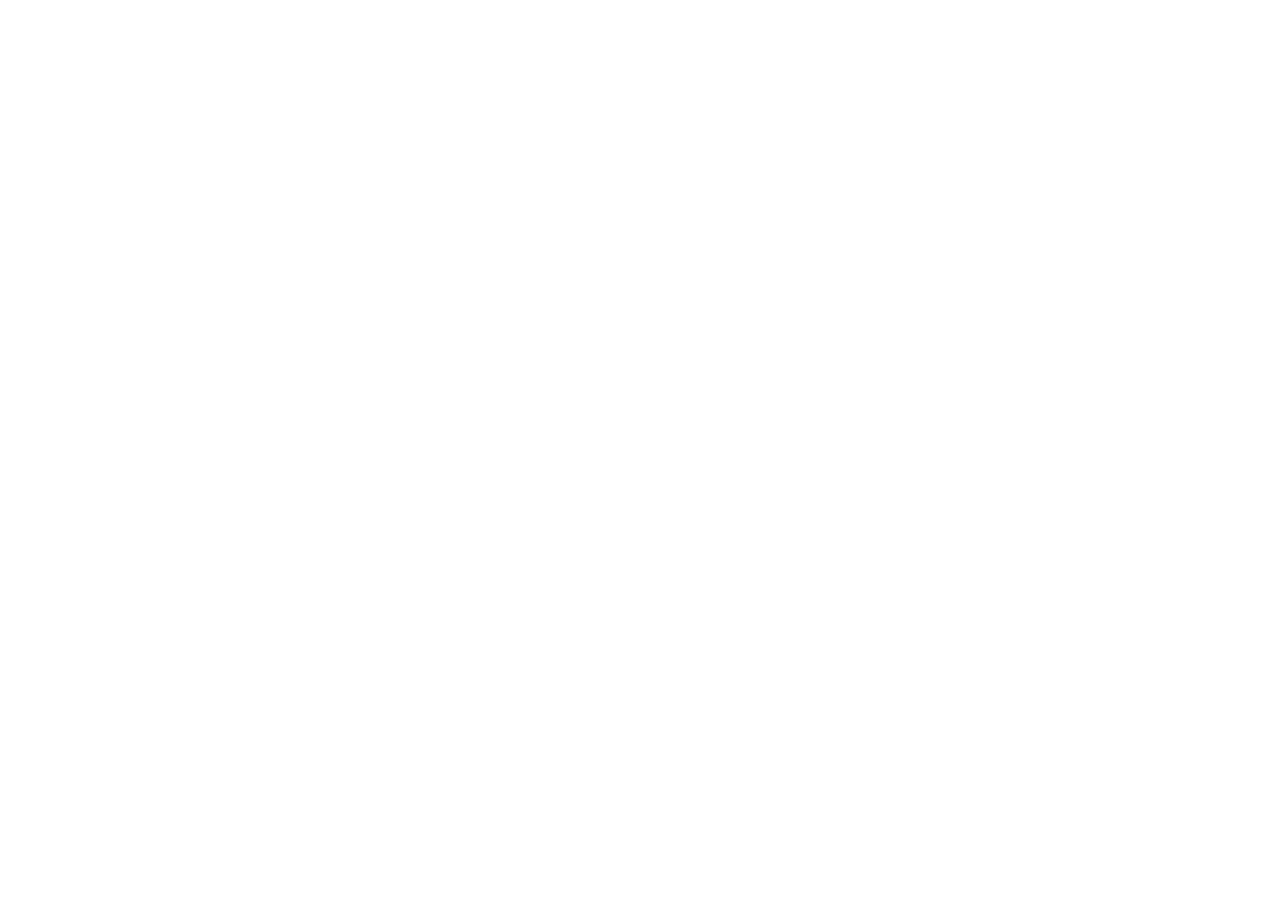
==== jsBasicProject/3rdProject/index.html @ bc4748a6 "Creating basic Calculator for 2 no" ====
<!DOCTYPE html>
<html lang="en">
<head>
    <meta charset="UTF-8">
    <meta http-equiv="X-UA-Compatible" content="IE=edge">
    <meta name="viewport" content="width=device-width, initial-scale=1.0">
    <link rel="stylesheet" href="style.css">
    <title>Calculator of 2 No</title>
</head>
<body>
    <script src="index.js"></script>
</body>
</html>
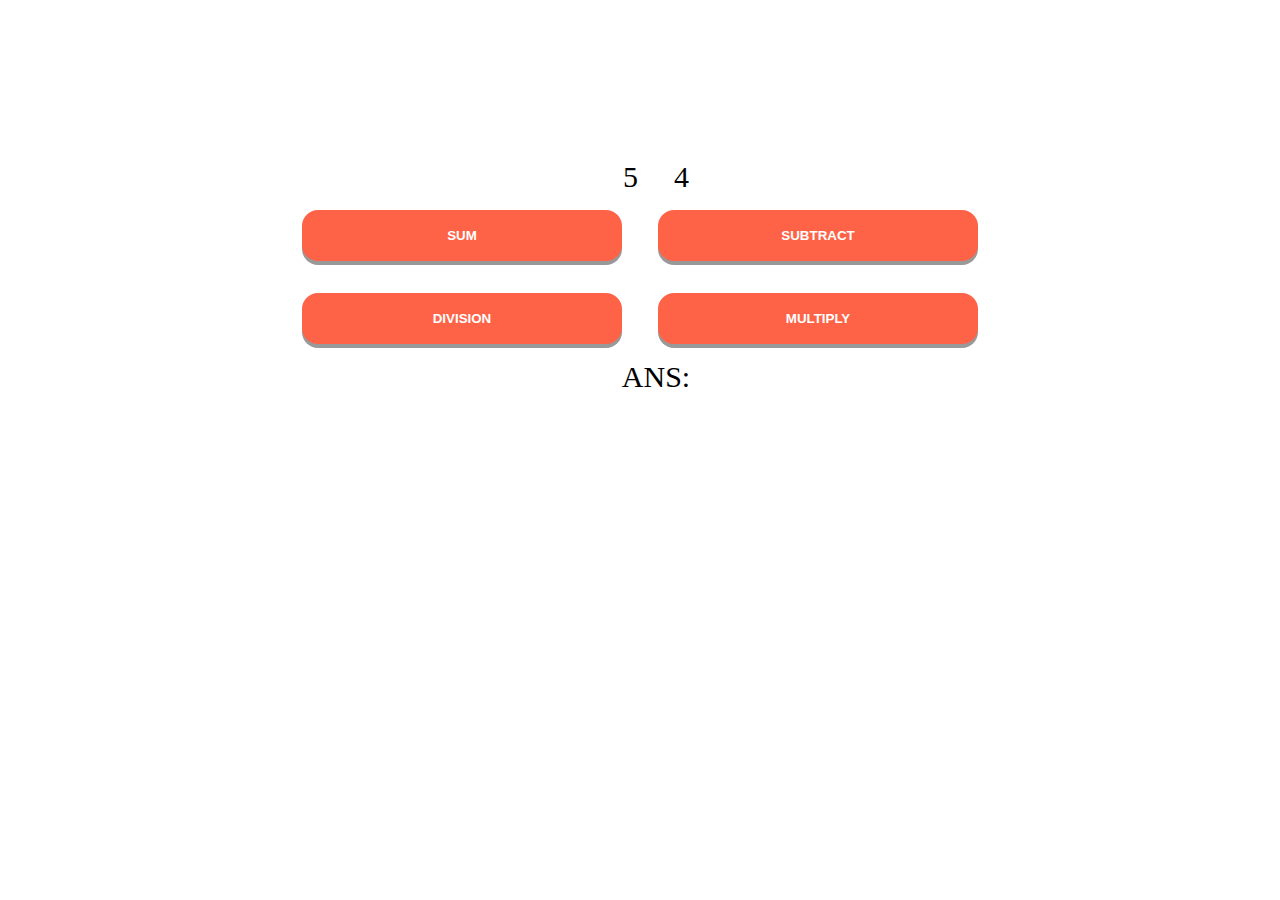
==== commit d5bb2be1: "done with function" ====
--- a/jsBasicProject/3rdProject/index.html
+++ b/jsBasicProject/3rdProject/index.html
@@ -8,6 +8,15 @@
     <title>Calculator of 2 No</title>
 </head>
 <body>
+    <span id="num1"></span>
+    <span id="num2"></span>
+    <br>
+    <button id="sum" onclick="sum()">SUM</button>
+    <button id="sub" onclick="sub()">SUBTRACT</button>
+    <button id="div" onclick="div()">DIVISION</button>
+    <button id="mult" onclick="mult()">MULTIPLY</button>
+    <br>
+    <span id="total">ANS: </span>
     <script src="index.js"></script>
 </body>
 </html>--- a/jsBasicProject/3rdProject/style.css
+++ b/jsBasicProject/3rdProject/style.css
@@ -0,0 +1,31 @@
+* {
+  margin: 0;
+  padding: 0;
+  box-sizing: border-box;
+}
+body {
+  text-align: center;
+  margin: 10rem;
+}
+span {
+  font-size: 30px;
+  margin-left: 2rem;
+}
+button {
+  margin-top: 10px;
+  margin: 1rem;
+  padding: 1rem;
+  border: 2px solid tomato;
+  color: white;
+  font-weight: bold;
+  width: 20rem;
+  background-color: tomato;
+  cursor: pointer;
+  border-radius: 1rem;
+  box-shadow: 0 4px #999;
+}
+button:active {
+  background-color: tomato;
+  box-shadow: 0 4px rgb(221, 215, 215);
+  transform: translateY(5px);
+}
